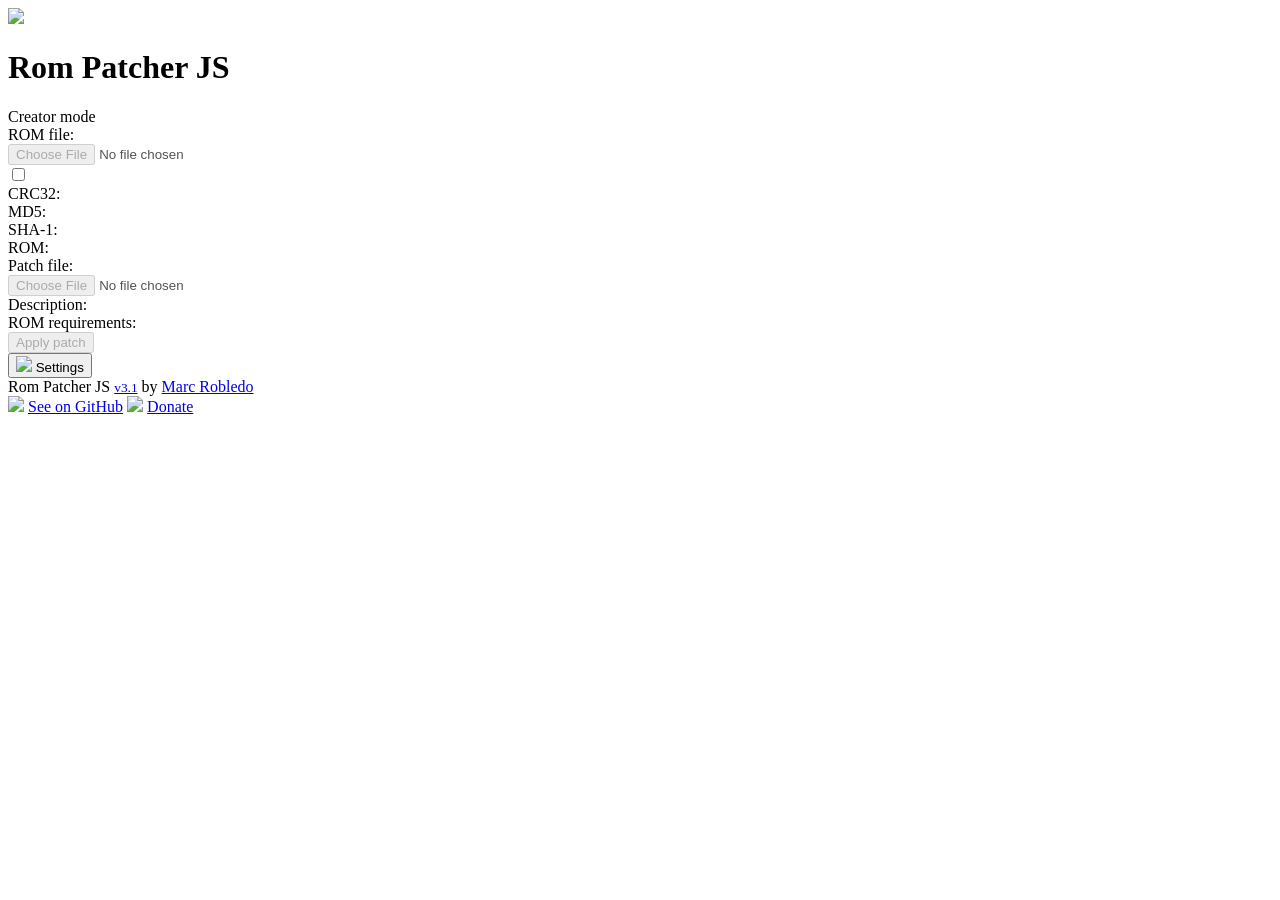
==== index.html @ ba775543 "Initialize Custom 4" ====
<!DOCTYPE html>
<html translate="no">
<head>
	<title>Rom Patcher JS</title>
	<meta http-equiv="content-Type" content="text/html; charset=UTF-8"/>
	<meta name="description" content="An online web-based ROM patcher. Supported formats: IPS, BPS, UPS, APS, RUP, PPF and xdelta."/>
	<meta name="keywords" content="ips,ups,aps,bps,rup,ninja,ppf,xdelta,patcher,online,html5,web,rom,patch,hack,translation"/>
	<meta name="viewport" content="width=device-width, initial-scale=1.0, maximum-scale=1.0, user-scalable=0"/>
	<link rel="manifest" href="./manifest.json"/>
	<link rel="shortcut icon" href="./webapp/app_icon_16.png" type="image/png" sizes="16x16"/>
	<link rel="shortcut icon" href="./webapp/app_icon_192.png" type="image/png" sizes="192x192"/>
	<!-- iOS icons -->
	<link rel="apple-touch-icon" sizes="57x57" href="./webapp/app_icon_114.png" />
	<link rel="apple-touch-icon" sizes="114x114" href="./webapp/app_icon_114.png" />
	<link rel="apple-touch-icon" sizes="72x72" href="./webapp/app_icon_144.png" />
	<link rel="apple-touch-icon" sizes="144x144" href="./webapp/app_icon_144.png" />
	<link rel="apple-touch-icon" href="./webapp/app_icon_192.png" />

	<!-- cache -->
	<meta http-equiv="Cache-Control" content="no-cache, no-store, must-revalidate" />
	<meta http-equiv="Pragma" content="no-cache" />
	<meta http-equiv="Expires" content="0" />

	<!-- social network metatags -->	
	<meta name="twitter:site" content="@marc_robledo">
	<meta name="twitter:creator" content="@marc_robledo">
	<meta name="twitter:domain" content="marcrobledo.com">
	<meta property="og:title" content="Rom Patcher JS">
	<meta name="twitter:title" content="Rom Patcher JS">
	<meta name="twitter:description" content="An online web-based ROM patcher. Supported formats: IPS, BPS, UPS, APS, RUP, PPF and xdelta.">
	<meta property="og:image" content="https://www.marcrobledo.com/RomPatcher.js/webapp/thumbnail.jpg">
	<meta name="twitter:image" content="https://www.marcrobledo.com/RomPatcher.js/webapp/thumbnail.jpg">
	<meta name="twitter:card" content="photo">

	<link type="text/css" rel="stylesheet" href="./webapp/style.css" media="all"/>

	<script type="text/javascript" src="./rom-patcher-js/RomPatcher.webapp.js"></script>
	<script type="text/javascript" src="./webapp/webapp.js"></script>
</head>
<body><div id="column">


<!-- HEADER -->
<header><img src="./webapp/logo.png" loading="lazy" /><h1>Rom Patcher JS</h1></header>

<!-- APP -->
<div id="wrapper">
	<div id="switch-container"><span id="switch-create-button" class="btn-transparent"><span data-localize="yes">Creator mode</span> <span id="switch-create" class="switch disabled"></span></span></div>

	<div class="tab">
		<div id="rom-patcher-container">
			<div class="row m-b" id="rom-patcher-row-file-rom">
				<div class="text-right"><label for="rom-patcher-input-file-rom" data-localize="yes">ROM file:</label></div>
				<div class="rom-patcher-container-input">
					<input type="file" id="rom-patcher-input-file-rom" class="empty" disabled />
				</div>
			</div>
			<div class="row m-b" id="rom-patcher-row-alter-header">
				<div></div>
				<div>
					<label><input type="checkbox" id="rom-patcher-checkbox-alter-header" class="styled" /> <span id="rom-patcher-span-alter-header"></span></label>
				</div>
			</div>
			<div class="m-b text-selectable text-mono" id="rom-patcher-rom-info">
				<div class="row">
					<div class="text-right">CRC32:</div>
					<div class="text-truncate"><span id="rom-patcher-span-crc32"></span></div>
				</div>
				<div class="row">
					<div class="text-right">MD5:</div>
					<div class="text-truncate"><span id="rom-patcher-span-md5"></span></div>
				</div>
				<div class="row">
					<div class="text-right">SHA-1:</div>
					<div class="text-truncate"><span id="rom-patcher-span-sha1"></span></div>
				</div>
				<div class="row" id="rom-patcher-row-info-rom">
					<div class="text-right">ROM:</div>
					<div class="text-truncate"><span id="rom-patcher-span-rom-info"></span></div>
				</div>
			</div>

			<div class="row m-b" id="rom-patcher-row-file-patch">
				<div class="text-right"><label for="rom-patcher-input-file-patch" data-localize="yes">Patch file:</label></div>
				<div class="rom-patcher-container-input">
					<input type="file" id="rom-patcher-input-file-patch" class="empty" accept=".ips,.ups,.bps,.aps,.rup,.ppf,.mod,.xdelta,.vcdiff,.zip" disabled />
				</div>
			</div>
			<div class="row m-b" id="rom-patcher-row-patch-description">
				<div class="text-right text-mono" data-localize="yes">Description:</div>
				<div class="text-truncate" id="rom-patcher-patch-description"></div>
			</div>
			<div class="row m-b text-selectable text-mono" id="rom-patcher-row-patch-requirements">
				<div class="text-right text-mono" id="rom-patcher-patch-requirements-type">ROM requirements:</div>
				<div class="text-truncate" id="rom-patcher-patch-requirements-value"></div>
			</div>

			<div class="buttons text-center">
				<div id="rom-patcher-row-error-message" class="m-b"><span id="rom-patcher-error-message"></span></div>
				<button id="rom-patcher-button-apply" data-localize="yes" disabled>Apply patch</button>
			</div>
		</div>

		<div id="patch-builder-container" style="display:none">
			<div class="row m-b">
				<div class="text-right"><label for="patch-builder-input-file-original" data-localize="yes" >Original ROM:</label></div>
				<div>
					<input type="file" id="patch-builder-input-file-original" class="empty" disabled />
				</div>
			</div>

			<div class="row m-b">
				<div class="text-right"><label for="patch-builder-input-file-modified" data-localize="yes">Modified ROM:</label></div>
				<div>
					<input type="file" id="patch-builder-input-file-modified" class="empty" disabled />
				</div>
			</div>

			<div class="row m-b">
				<div class="text-right"><label for="patch-builder-select-patch-type" data-localize="yes">Patch type:</label></div>
				<div>
					<select id="patch-builder-select-patch-type" disabled>
						<option value="ips">IPS</option>
						<option value="bps">BPS</option>
						<option value="ppf">PPF</option>
						<option value="ups">UPS</option>
						<option value="aps">APS</option>
						<option value="rup">RUP</option>
					</select>
				</div>
			</div>

			<div class="buttons text-center">
				<div id="patch-builder-row-error-message" class="m-b"><span id="patch-builder-error-message"></span></div>
				<button id="patch-builder-button-create" disabled data-localize="yes" disabled>Create patch</button>
			</div>
		</div>
	</div>



</div>





<!-- FOOTER -->
<footer>
	<div>
		<button id="button-settings" class="btn-transparent"><img src="./webapp/icon_settings.svg" loading="lazy" class="icon settings" /> <span data-localize="yes">Settings</span></button>
	</div>

	Rom Patcher JS <small><a href="legacy/" rel="nofollow">v3.1</a></small> by <a href="/">Marc Robledo</a>
	<br />
	<img src="./webapp/icon_github.svg" loading="lazy" class="icon github" /> <a href="https://github.com/marcrobledo/RomPatcher.js/" target="_blank">See on GitHub</a>
	<img src="./webapp/icon_heart.svg" loading="lazy" class="icon heart" /> <a href="https://www.paypal.me/marcrobledo/5" target="_blank" rel="nofollow">Donate</a>
</footer>




<!-- SETTINGS DIALOG -->
<dialog id="dialog-settings" class="rom-patcher-dialog">
	<div class="text-right m-b"><img id="dialog-settings-button-close" src="./webapp/icon_close.svg" loading="lazy" /></div>

	<div class="row m-b">
		<div><label for="settings-language">Language</label></div>
		<div class="text-right">
			<select id="settings-language" class="enabled">
				<option value="en">English</option>
				<option value="fr">Français</option>
				<option value="de">Deutsch</option>
				<option value="it">Italiano</option>
				<option value="es">Español</option>
				<option value="nl">Nederlands</option>
				<option value="sv">Svenska</option>
				<option value="ca">Català</option>
				<option value="ca-va">Valencià</option>
				<option value="pt-br">Português Brasileiro</option>
				<option value="ru">Russian</option>
				<option value="ja">日本語</option>
				<option value="zh-cn">中文（简体）</option>
				<option value="zh-tw">中文（正體）</option>
			</select>
		</div>
	</div>

	<div class="row row-lg m-b">
		<div><label data-localize="yes" for="settings-output-suffix">Use patch name for output</label></div>
		<div class="text-right"><input type="checkbox" id="settings-output-suffix" class="styled" /></div>
	</div>

	<div class="row row-lg m-b">
		<div><label data-localize="yes" for="settings-fix-checksum">Fix ROM checksum</label></div>
		<div class="text-right"><input type="checkbox" id="settings-fix-checksum" class="styled" /></div>
	</div>

	<div class="row row-lg">
		<div><label data-localize="yes" for="settings-light-theme">Light theme</label></div>
		<div class="text-right"><input type="checkbox" id="settings-light-theme" class="styled" /></div>
	</div>
</div>


</body></html>
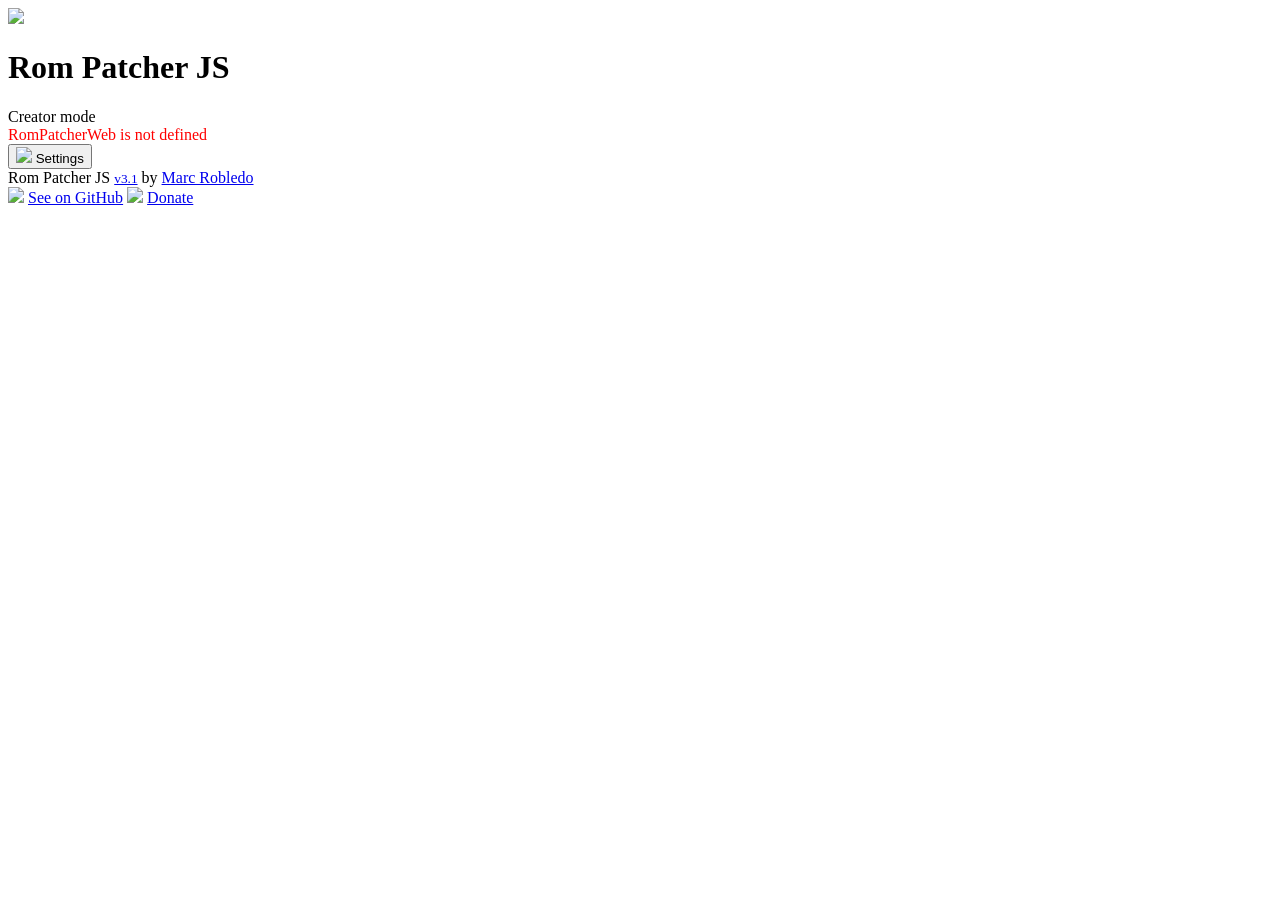
==== commit a858bc29: "Initialize Custom 5" ====
--- a/index.html
+++ b/index.html
@@ -1,42 +1,40 @@
 <!DOCTYPE html>
 <html translate="no">
-<head>
-	<title>Rom Patcher JS</title>
-	<meta http-equiv="content-Type" content="text/html; charset=UTF-8"/>
-	<meta name="description" content="An online web-based ROM patcher. Supported formats: IPS, BPS, UPS, APS, RUP, PPF and xdelta."/>
-	<meta name="keywords" content="ips,ups,aps,bps,rup,ninja,ppf,xdelta,patcher,online,html5,web,rom,patch,hack,translation"/>
-	<meta name="viewport" content="width=device-width, initial-scale=1.0, maximum-scale=1.0, user-scalable=0"/>
-	<link rel="manifest" href="./manifest.json"/>
-	<link rel="shortcut icon" href="./webapp/app_icon_16.png" type="image/png" sizes="16x16"/>
-	<link rel="shortcut icon" href="./webapp/app_icon_192.png" type="image/png" sizes="192x192"/>
-	<!-- iOS icons -->
-	<link rel="apple-touch-icon" sizes="57x57" href="./webapp/app_icon_114.png" />
-	<link rel="apple-touch-icon" sizes="114x114" href="./webapp/app_icon_114.png" />
-	<link rel="apple-touch-icon" sizes="72x72" href="./webapp/app_icon_144.png" />
-	<link rel="apple-touch-icon" sizes="144x144" href="./webapp/app_icon_144.png" />
-	<link rel="apple-touch-icon" href="./webapp/app_icon_192.png" />
-
-	<!-- cache -->
-	<meta http-equiv="Cache-Control" content="no-cache, no-store, must-revalidate" />
-	<meta http-equiv="Pragma" content="no-cache" />
-	<meta http-equiv="Expires" content="0" />
-
-	<!-- social network metatags -->	
-	<meta name="twitter:site" content="@marc_robledo">
-	<meta name="twitter:creator" content="@marc_robledo">
-	<meta name="twitter:domain" content="marcrobledo.com">
-	<meta property="og:title" content="Rom Patcher JS">
-	<meta name="twitter:title" content="Rom Patcher JS">
-	<meta name="twitter:description" content="An online web-based ROM patcher. Supported formats: IPS, BPS, UPS, APS, RUP, PPF and xdelta.">
-	<meta property="og:image" content="https://www.marcrobledo.com/RomPatcher.js/webapp/thumbnail.jpg">
-	<meta name="twitter:image" content="https://www.marcrobledo.com/RomPatcher.js/webapp/thumbnail.jpg">
-	<meta name="twitter:card" content="photo">
-
-	<link type="text/css" rel="stylesheet" href="./webapp/style.css" media="all"/>
-
-	<script type="text/javascript" src="./rom-patcher-js/RomPatcher.webapp.js"></script>
-	<script type="text/javascript" src="./webapp/webapp.js"></script>
-</head>
+	<head>
+		<title>Rom Patcher JS - Custom patcher template</title>
+		<meta http-equiv="content-Type" content="text/html; charset=UTF-8" />
+		<meta name="viewport" content="width=device-width, initial-scale=1.0, maximum-scale=1.0, user-scalable=0" />
+	
+	
+	
+		<!-- Rom Patcher JS needed CSS/JS files -->
+		<link type="text/css" rel="stylesheet" href="./rom-patcher-js/style.css" media="all" />
+		<script type="text/javascript" src="./rom-patcher-js/RomPatcher.webapp.js"></script>
+	
+		<!-- Rom Patcher JS initialization -->
+		<script type="text/javascript">
+			window.addEventListener('load', function (evt) {
+				try {
+					RomPatcherWeb.initialize({
+						language: 'en', //default: en
+						requireValidation: false
+					}, {
+						file: './my_patch.zip', //zip containing patches
+						name: 'Game (English v1.0)',
+						description: 'English fan translation for Game',
+						outputName: 'Game (English v1.0)', //patched ROM name
+					});
+				} catch (err) {
+					var message = err.message;
+					if (/incompatible browser/i.test(message) || /variable RomPatcherWeb/i.test(message))
+						message = 'Your browser is outdated and it is not compatible with this app.';
+	
+					document.getElementById('rom-patcher-container').innerHTML = message;
+					document.getElementById('rom-patcher-container').style.color = 'red';
+				}
+			});
+		</script>
+	</head>
 <body><div id="column">
 
 
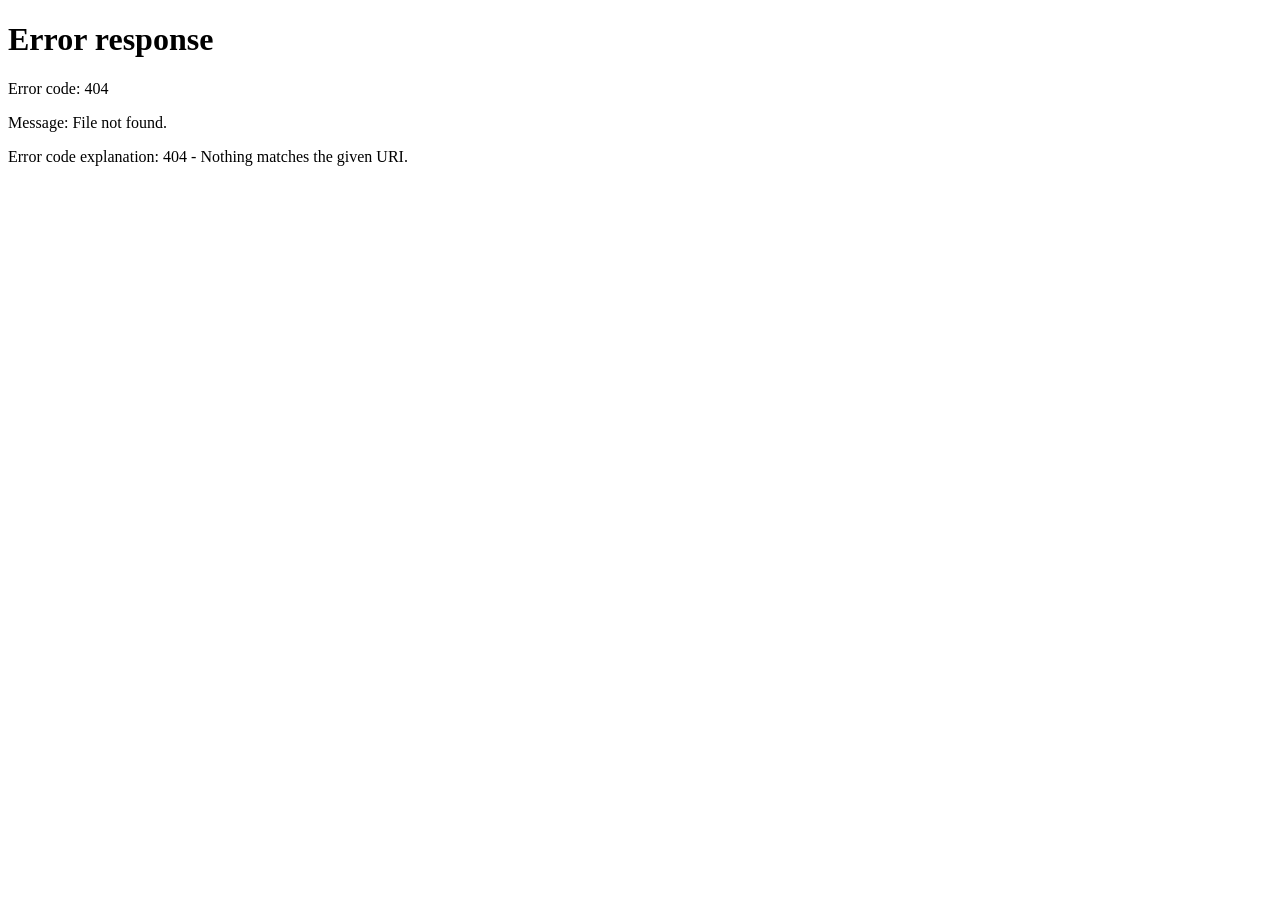
==== commit 1c978e41: "Merge with Speedway" ====
--- a/index.html
+++ b/index.html
@@ -1,204 +1,19 @@
 <!DOCTYPE html>
 <html translate="no">
-	<head>
-		<title>Rom Patcher JS - Custom patcher template</title>
-		<meta http-equiv="content-Type" content="text/html; charset=UTF-8" />
-		<meta name="viewport" content="width=device-width, initial-scale=1.0, maximum-scale=1.0, user-scalable=0" />
-	
-	
-	
-		<!-- Rom Patcher JS needed CSS/JS files -->
-		<link type="text/css" rel="stylesheet" href="./rom-patcher-js/style.css" media="all" />
-		<script type="text/javascript" src="./rom-patcher-js/RomPatcher.webapp.js"></script>
-	
-		<!-- Rom Patcher JS initialization -->
-		<script type="text/javascript">
-			window.addEventListener('load', function (evt) {
-				try {
-					RomPatcherWeb.initialize({
-						language: 'en', //default: en
-						requireValidation: false
-					}, {
-						file: './my_patch.zip', //zip containing patches
-						name: 'Game (English v1.0)',
-						description: 'English fan translation for Game',
-						outputName: 'Game (English v1.0)', //patched ROM name
-					});
-				} catch (err) {
-					var message = err.message;
-					if (/incompatible browser/i.test(message) || /variable RomPatcherWeb/i.test(message))
-						message = 'Your browser is outdated and it is not compatible with this app.';
-	
-					document.getElementById('rom-patcher-container').innerHTML = message;
-					document.getElementById('rom-patcher-container').style.color = 'red';
-				}
-			});
-		</script>
-	</head>
-<body><div id="column">
+
+<head>
+	<title>Speedway Mod Redirect</title>
+	<meta http-equiv="content-Type" content="text/html; charset=UTF-8" />
+	<meta name="viewport" content="width=device-width, initial-scale=1.0, maximum-scale=1.0, user-scalable=0" />
 
 
-<!-- HEADER -->
-<header><img src="./webapp/logo.png" loading="lazy" /><h1>Rom Patcher JS</h1></header>
+	<script type="text/javascript">
+		window.location.replace("3.0");
+	</script>
+</head>
 
-<!-- APP -->
-<div id="wrapper">
-	<div id="switch-container"><span id="switch-create-button" class="btn-transparent"><span data-localize="yes">Creator mode</span> <span id="switch-create" class="switch disabled"></span></span></div>
+<body style="font: 15px 'Open Sans', sans-serif; background-color: #31343a; color: #e4e4e6;">
 
-	<div class="tab">
-		<div id="rom-patcher-container">
-			<div class="row m-b" id="rom-patcher-row-file-rom">
-				<div class="text-right"><label for="rom-patcher-input-file-rom" data-localize="yes">ROM file:</label></div>
-				<div class="rom-patcher-container-input">
-					<input type="file" id="rom-patcher-input-file-rom" class="empty" disabled />
-				</div>
-			</div>
-			<div class="row m-b" id="rom-patcher-row-alter-header">
-				<div></div>
-				<div>
-					<label><input type="checkbox" id="rom-patcher-checkbox-alter-header" class="styled" /> <span id="rom-patcher-span-alter-header"></span></label>
-				</div>
-			</div>
-			<div class="m-b text-selectable text-mono" id="rom-patcher-rom-info">
-				<div class="row">
-					<div class="text-right">CRC32:</div>
-					<div class="text-truncate"><span id="rom-patcher-span-crc32"></span></div>
-				</div>
-				<div class="row">
-					<div class="text-right">MD5:</div>
-					<div class="text-truncate"><span id="rom-patcher-span-md5"></span></div>
-				</div>
-				<div class="row">
-					<div class="text-right">SHA-1:</div>
-					<div class="text-truncate"><span id="rom-patcher-span-sha1"></span></div>
-				</div>
-				<div class="row" id="rom-patcher-row-info-rom">
-					<div class="text-right">ROM:</div>
-					<div class="text-truncate"><span id="rom-patcher-span-rom-info"></span></div>
-				</div>
-			</div>
+</body>
 
-			<div class="row m-b" id="rom-patcher-row-file-patch">
-				<div class="text-right"><label for="rom-patcher-input-file-patch" data-localize="yes">Patch file:</label></div>
-				<div class="rom-patcher-container-input">
-					<input type="file" id="rom-patcher-input-file-patch" class="empty" accept=".ips,.ups,.bps,.aps,.rup,.ppf,.mod,.xdelta,.vcdiff,.zip" disabled />
-				</div>
-			</div>
-			<div class="row m-b" id="rom-patcher-row-patch-description">
-				<div class="text-right text-mono" data-localize="yes">Description:</div>
-				<div class="text-truncate" id="rom-patcher-patch-description"></div>
-			</div>
-			<div class="row m-b text-selectable text-mono" id="rom-patcher-row-patch-requirements">
-				<div class="text-right text-mono" id="rom-patcher-patch-requirements-type">ROM requirements:</div>
-				<div class="text-truncate" id="rom-patcher-patch-requirements-value"></div>
-			</div>
-
-			<div class="buttons text-center">
-				<div id="rom-patcher-row-error-message" class="m-b"><span id="rom-patcher-error-message"></span></div>
-				<button id="rom-patcher-button-apply" data-localize="yes" disabled>Apply patch</button>
-			</div>
-		</div>
-
-		<div id="patch-builder-container" style="display:none">
-			<div class="row m-b">
-				<div class="text-right"><label for="patch-builder-input-file-original" data-localize="yes" >Original ROM:</label></div>
-				<div>
-					<input type="file" id="patch-builder-input-file-original" class="empty" disabled />
-				</div>
-			</div>
-
-			<div class="row m-b">
-				<div class="text-right"><label for="patch-builder-input-file-modified" data-localize="yes">Modified ROM:</label></div>
-				<div>
-					<input type="file" id="patch-builder-input-file-modified" class="empty" disabled />
-				</div>
-			</div>
-
-			<div class="row m-b">
-				<div class="text-right"><label for="patch-builder-select-patch-type" data-localize="yes">Patch type:</label></div>
-				<div>
-					<select id="patch-builder-select-patch-type" disabled>
-						<option value="ips">IPS</option>
-						<option value="bps">BPS</option>
-						<option value="ppf">PPF</option>
-						<option value="ups">UPS</option>
-						<option value="aps">APS</option>
-						<option value="rup">RUP</option>
-					</select>
-				</div>
-			</div>
-
-			<div class="buttons text-center">
-				<div id="patch-builder-row-error-message" class="m-b"><span id="patch-builder-error-message"></span></div>
-				<button id="patch-builder-button-create" disabled data-localize="yes" disabled>Create patch</button>
-			</div>
-		</div>
-	</div>
-
-
-
-</div>
-
-
-
-
-
-<!-- FOOTER -->
-<footer>
-	<div>
-		<button id="button-settings" class="btn-transparent"><img src="./webapp/icon_settings.svg" loading="lazy" class="icon settings" /> <span data-localize="yes">Settings</span></button>
-	</div>
-
-	Rom Patcher JS <small><a href="legacy/" rel="nofollow">v3.1</a></small> by <a href="/">Marc Robledo</a>
-	<br />
-	<img src="./webapp/icon_github.svg" loading="lazy" class="icon github" /> <a href="https://github.com/marcrobledo/RomPatcher.js/" target="_blank">See on GitHub</a>
-	<img src="./webapp/icon_heart.svg" loading="lazy" class="icon heart" /> <a href="https://www.paypal.me/marcrobledo/5" target="_blank" rel="nofollow">Donate</a>
-</footer>
-
-
-
-
-<!-- SETTINGS DIALOG -->
-<dialog id="dialog-settings" class="rom-patcher-dialog">
-	<div class="text-right m-b"><img id="dialog-settings-button-close" src="./webapp/icon_close.svg" loading="lazy" /></div>
-
-	<div class="row m-b">
-		<div><label for="settings-language">Language</label></div>
-		<div class="text-right">
-			<select id="settings-language" class="enabled">
-				<option value="en">English</option>
-				<option value="fr">Français</option>
-				<option value="de">Deutsch</option>
-				<option value="it">Italiano</option>
-				<option value="es">Español</option>
-				<option value="nl">Nederlands</option>
-				<option value="sv">Svenska</option>
-				<option value="ca">Català</option>
-				<option value="ca-va">Valencià</option>
-				<option value="pt-br">Português Brasileiro</option>
-				<option value="ru">Russian</option>
-				<option value="ja">日本語</option>
-				<option value="zh-cn">中文（简体）</option>
-				<option value="zh-tw">中文（正體）</option>
-			</select>
-		</div>
-	</div>
-
-	<div class="row row-lg m-b">
-		<div><label data-localize="yes" for="settings-output-suffix">Use patch name for output</label></div>
-		<div class="text-right"><input type="checkbox" id="settings-output-suffix" class="styled" /></div>
-	</div>
-
-	<div class="row row-lg m-b">
-		<div><label data-localize="yes" for="settings-fix-checksum">Fix ROM checksum</label></div>
-		<div class="text-right"><input type="checkbox" id="settings-fix-checksum" class="styled" /></div>
-	</div>
-
-	<div class="row row-lg">
-		<div><label data-localize="yes" for="settings-light-theme">Light theme</label></div>
-		<div class="text-right"><input type="checkbox" id="settings-light-theme" class="styled" /></div>
-	</div>
-</div>
-
-
-</body></html>
+</html>
